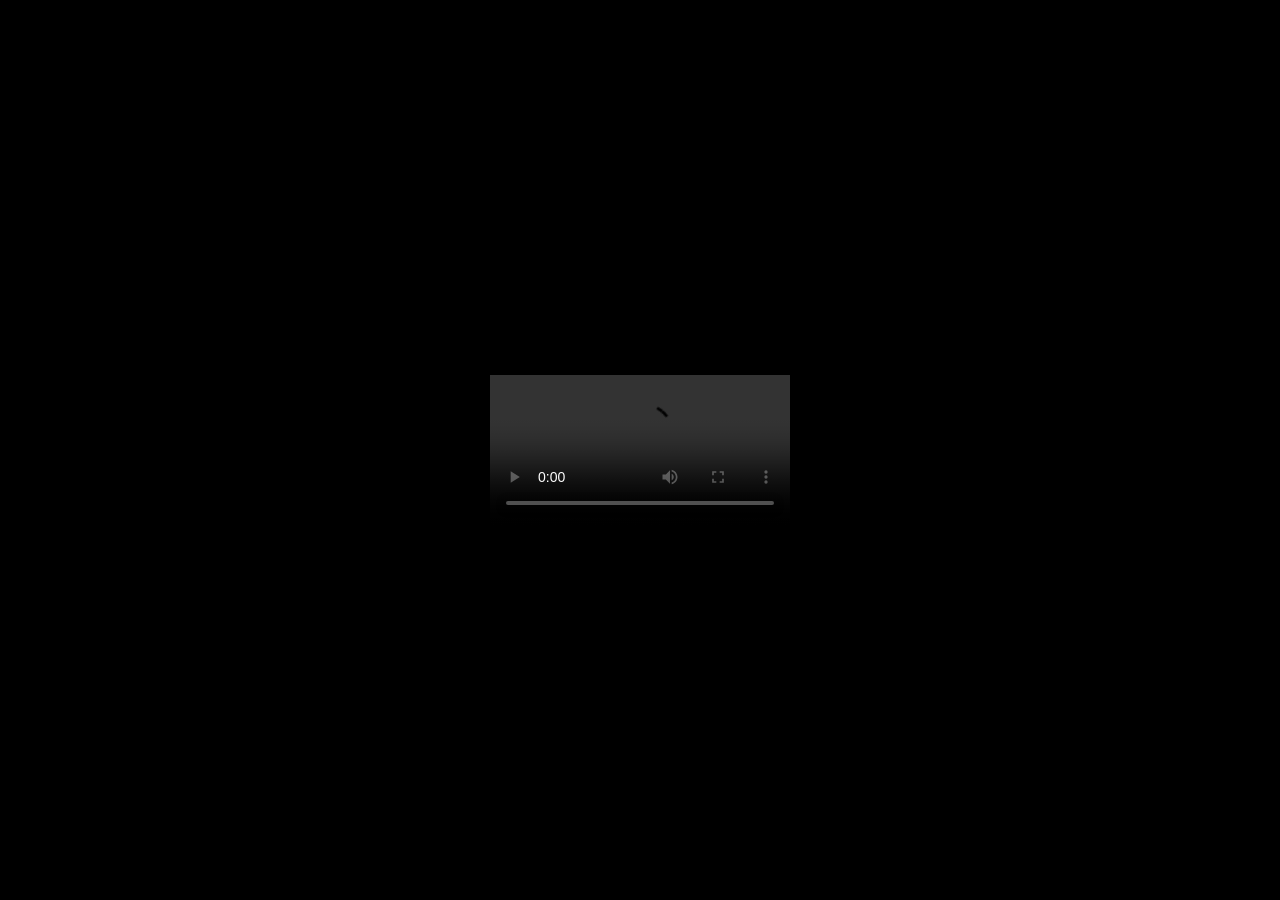
==== v/index.html @ 0e074ef0 "Add short video share link at /v/" ====
<!doctype html>
<html lang="en">
  <head>
    <meta charset="UTF-8" />
    <meta name="viewport" content="width=device-width, initial-scale=1.0" />
    <meta
      http-equiv="refresh"
      content="0; url=/assets/videos/reliable-sparse-representation-learning.mp4"
    />
    <link
      rel="canonical"
      href="https://hideonb8sh.github.io/assets/videos/reliable-sparse-representation-learning.mp4"
    />
    <title>Reliable Sparse Representation Learning · Video</title>
  </head>
  <body>
    <p>
      <a href="/assets/videos/reliable-sparse-representation-learning.mp4">Open video</a>
    </p>
  </body>
</html>
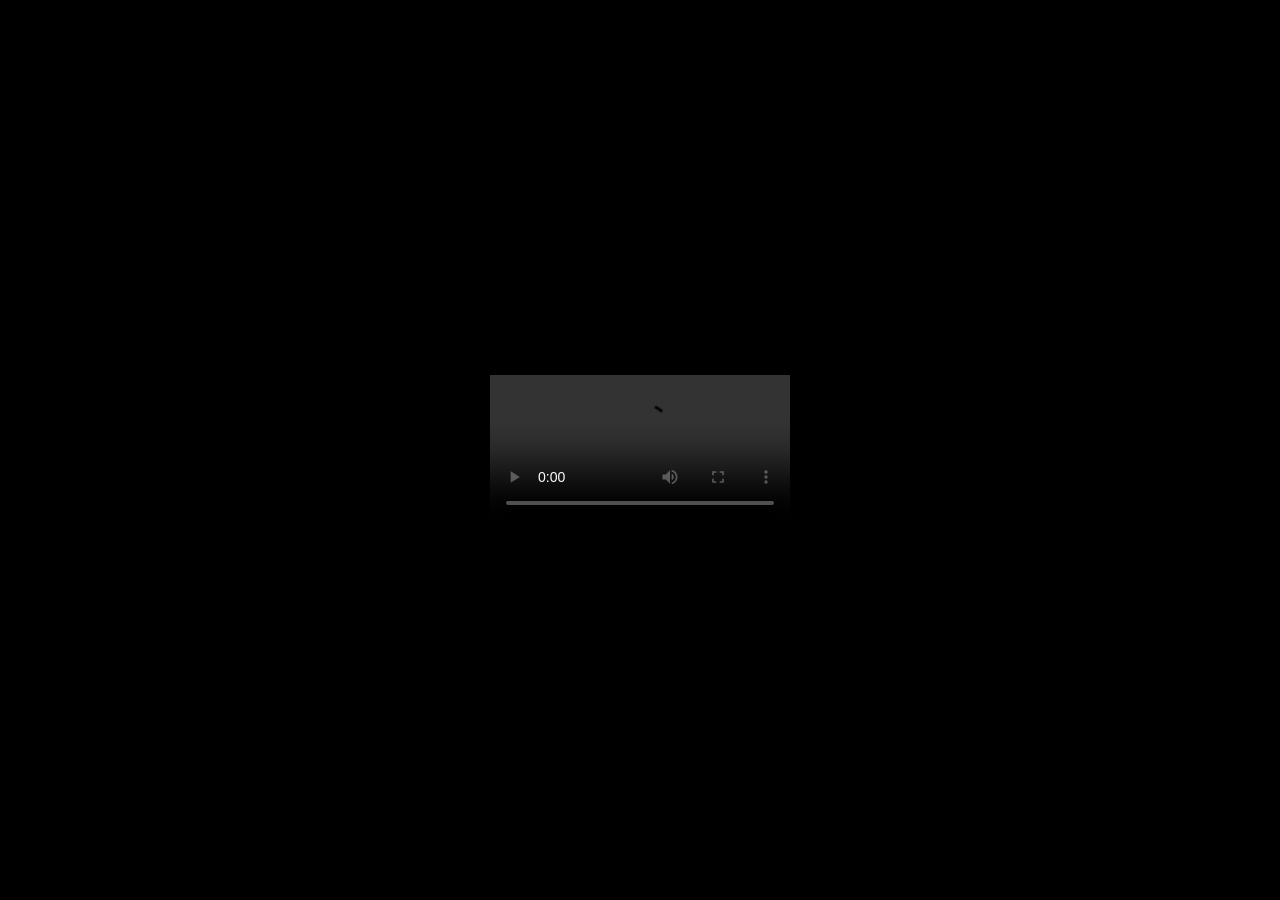
==== commit 250fe815: "Update project video and cover to contrast v3" ====
--- a/v/index.html
+++ b/v/index.html
@@ -5,7 +5,7 @@
     <meta name="viewport" content="width=device-width, initial-scale=1.0" />
     <meta
       http-equiv="refresh"
-      content="0; url=/assets/videos/reliable-sparse-representation-learning.mp4"
+      content="0; url=/assets/videos/reliable-sparse-representation-learning.mp4?v=contrast-v3"
     />
     <link
       rel="canonical"
@@ -15,7 +15,7 @@
   </head>
   <body>
     <p>
-      <a href="/assets/videos/reliable-sparse-representation-learning.mp4">Open video</a>
+      <a href="/assets/videos/reliable-sparse-representation-learning.mp4?v=contrast-v3">Open video</a>
     </p>
   </body>
 </html>
